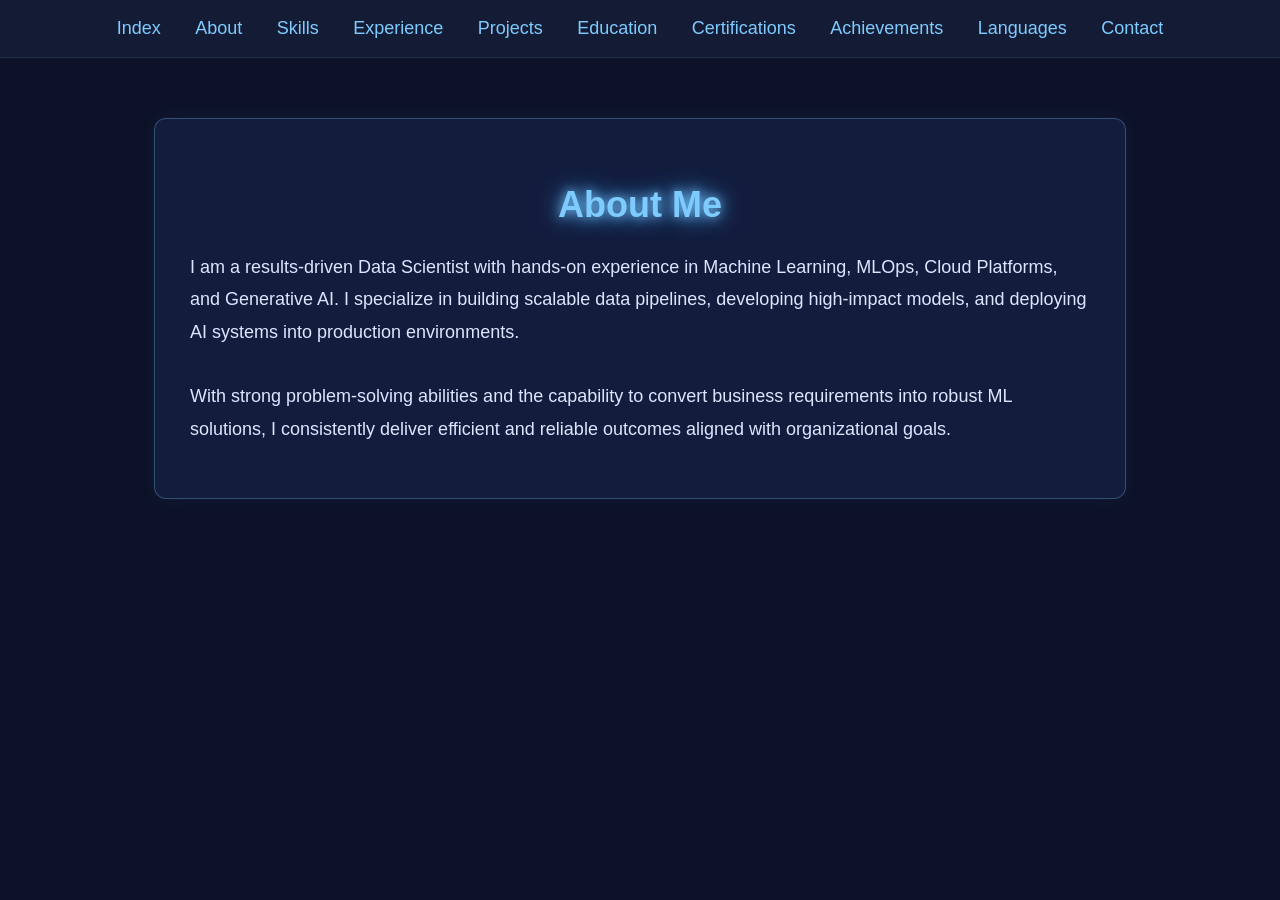
==== about.html @ f0164a1c "Initial portfolio deployment" ====
<!DOCTYPE html>
<html lang="en">

<head>
    <meta charset="UTF-8">
    <meta name="viewport" content="width=device-width, initial-scale=1.0">
    <title>About – Tharun Kumar Reddy</title>
    <link rel="stylesheet" href="style.css">

    <style>
        /* ---- PAGE TITLE GLOW ---- */
        h1 {
            color: #7ecbff;
            font-size: 36px;
            text-align: center;
            margin-bottom: 25px;
            text-shadow: 0 0 12px #7ecbff, 0 0 25px #3fa4ff;
            animation: fadeIn 1.5s ease;
        }

        /* ---- SECTION CARD ---- */
        section {
            max-width: 900px;
            margin: 60px auto;
            background: rgba(22, 32, 68, 0.75);
            padding: 35px;
            border-radius: 12px;
            backdrop-filter: blur(10px);
            border: 1px solid rgba(126, 203, 255, 0.3);
            box-shadow: 0 0 20px rgba(126, 203, 255, 0.05);
            animation: slideUp 1.2s ease;
        }

        /* ---- NAVIGATION GLOW + HOVER ---- */
        nav {
            background: #141c35;
            padding: 18px;
            text-align: center;
            position: sticky;
            top: 0;
            z-index: 100;
            border-bottom: 1px solid rgba(126, 203, 255, 0.1);
        }

        nav a {
            color: #7ecbff;
            margin: 0 15px;
            text-decoration: none;
            font-size: 18px;
            transition: 0.3s ease;
        }

        nav a:hover {
            color: white;
            text-shadow: 0 0 10px #7ecbff;
        }

        /* ---- BODY TEXT ---- */
        p {
            font-size: 18px;
            line-height: 1.8;
            color: #dce7ff;
            animation: fadeIn 2s ease;
        }

        /* ---- ANIMATIONS ---- */
        @keyframes fadeIn {
            from { opacity: 0; transform: translateY(10px); }
            to { opacity: 1; transform: translateY(0); }
        }

        @keyframes slideUp {
            from { opacity: 0; transform: translateY(25px); }
            to { opacity: 1; transform: translateY(0); }
        }
    </style>
</head>

<body>

    <!-- Navigation -->
    <nav>
        <a href="index.html">Index</a>
        <a href="about.html">About</a>
        <a href="skills.html">Skills</a>
        <a href="experience.html">Experience</a>
        <a href="projects.html">Projects</a>
        <a href="education.html">Education</a>
        <a href="certifications.html">Certifications</a>
        <a href="achievements.html">Achievements</a>
        <a href="languages.html">Languages</a>
        <a href="contact.html">Contact</a>
    </nav>

    <!-- About Section -->
    <section>
        <h1>About Me</h1>

        <p>
            I am a results-driven Data Scientist with hands-on experience in Machine Learning, MLOps, Cloud Platforms,
            and Generative AI. I specialize in building scalable data pipelines, developing high-impact models, and 
            deploying AI systems into production environments.
            <br><br>
            With strong problem-solving abilities and the capability to convert business requirements into robust ML 
            solutions, I consistently deliver efficient and reliable outcomes aligned with organizational goals.
        </p>
    </section>

</body>
</html>
---- style.css ----
body{margin:0;font-family:Arial;background:#0d1228;color:#e8ecf5;}
nav{background:#141c35;padding:15px;text-align:center;position:sticky;top:0;}
nav a{color:#7ecbff;margin:0 15px;text-decoration:none;font-size:18px;}
nav a:hover{color:white;}
section{max-width:900px;margin:50px auto;background:#162044;padding:25px;border-radius:10px;}
.hero{text-align:center;padding:60px 20px;}
.hero img{width:200px;height:200px;border-radius:50%;border:5px solid #7ecbff;object-fit:cover;}
.btn{background:#7ecbff;padding:12px 25px;border-radius:8px;color:#0d1228;font-weight:bold;text-decoration:none;}
form input,form textarea{width:100%;padding:10px;margin-top:10px;border-radius:6px;border:none;}
button{background:#7ecbff;padding:12px 20px;border:none;border-radius:6px;margin-top:10px;}
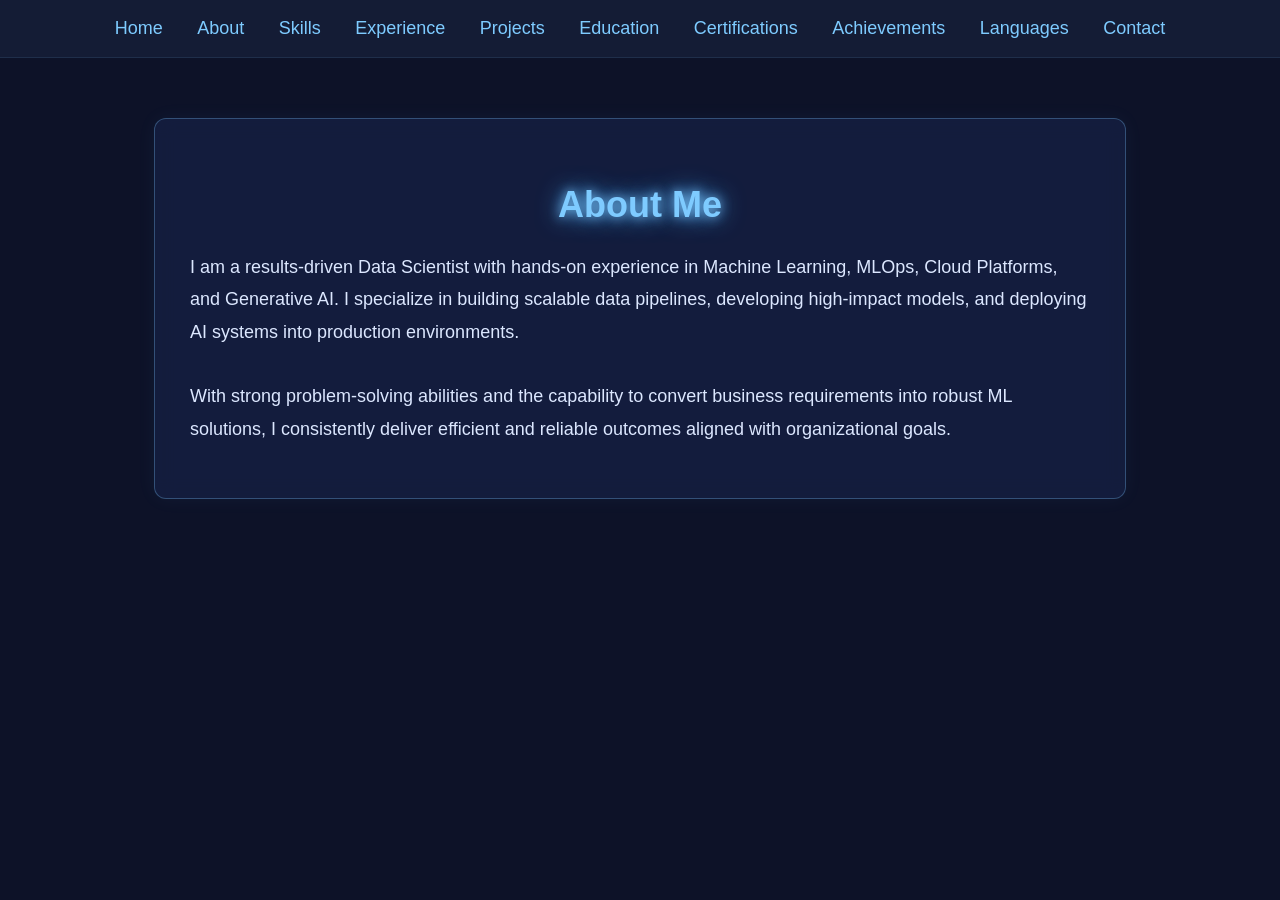
==== commit 66056d63: "new commit" ====
--- a/about.html
+++ b/about.html
@@ -80,7 +80,7 @@
 
     <!-- Navigation -->
     <nav>
-        <a href="index.html">Index</a>
+        <a href="index.html">Home</a>
         <a href="about.html">About</a>
         <a href="skills.html">Skills</a>
         <a href="experience.html">Experience</a>
